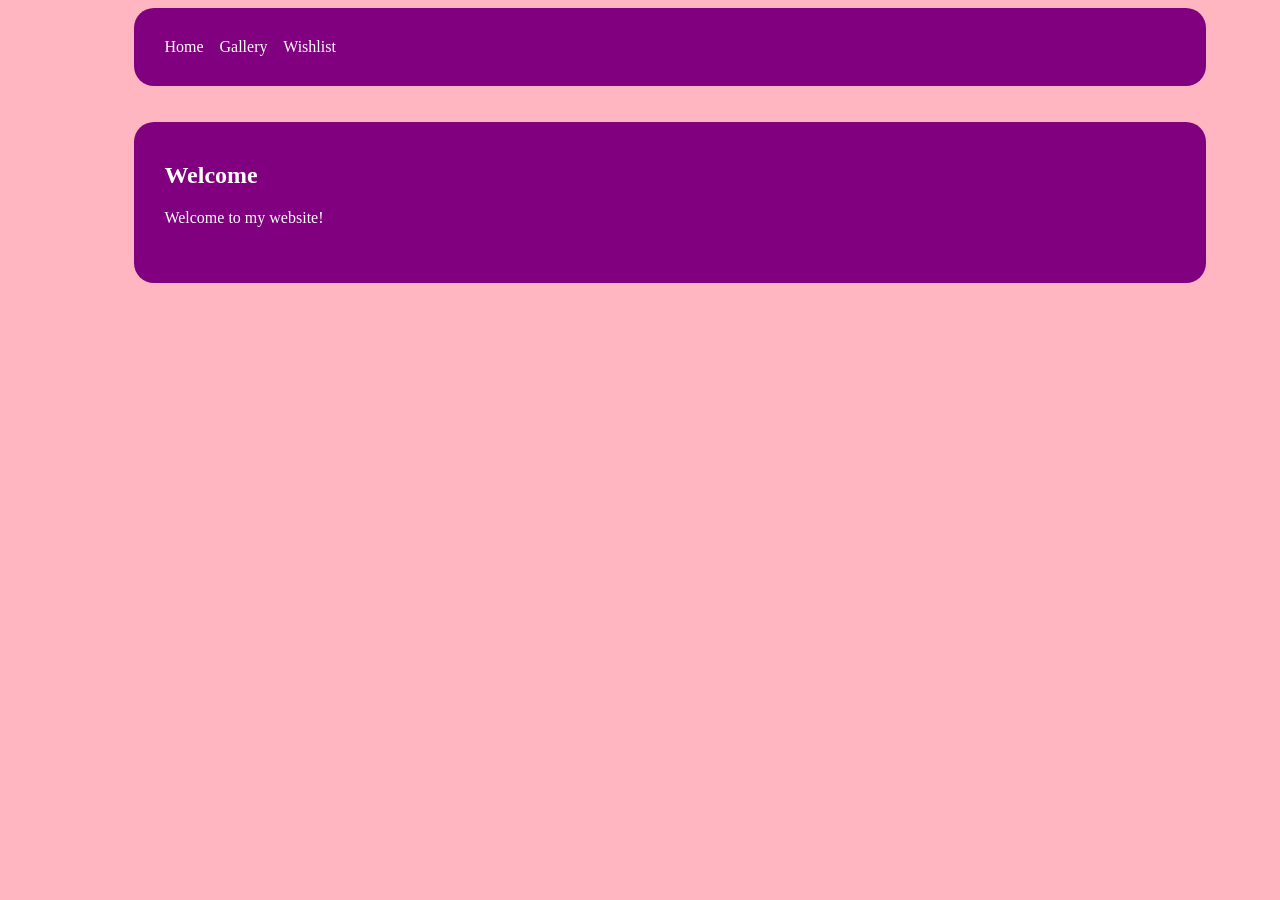
==== index.html @ 3a438420 "initial commit Former-commit-id: 4c46ed74349234bf5e07150c69a5b2b5c214d248 [formerly 3c78c9328475149f" ====
<!DOCTYPE html>
<html>
  <head>
    <title>Malcolm's Website</title>
    <link rel="stylesheet" href="master.css">
  </head>
  <body>
    <nav>
      <a href='index.html'>Home</a>
        &nbsp;&nbsp;
      <a href='gallery.php'>Gallery</a>
        &nbsp;&nbsp;
      <a href='wishlist.php'>Wishlist</a>
    </nav>
      <br><br>
    <section>
      <h1>Welcome</h1>
      <p>Welcome to my website!</p>
    </section>
  </body>
</html>
---- master.css ----
body {
      background-color:lightpink;
      color: white;
      font-family: monaco;

}


input, textarea {
      font-family: monaco;
      background-color: #3f105d;
      color: white;
      border-radius: 10px;
}


form, header, footer, section, nav {
              background-color: purple;
              width: 80%;
              padding: 20px 30px 40px 30px;
              margin-left: 10%;
              border-radius: 20px;
}

form {
      width: 50%;
      margin-left: 25%;
}


nav {
      padding: 30px;
}


nav a {
        text-decoration: none;
}

li a, nav a{
      color: white;
}

img {
  width: 1000px;
}
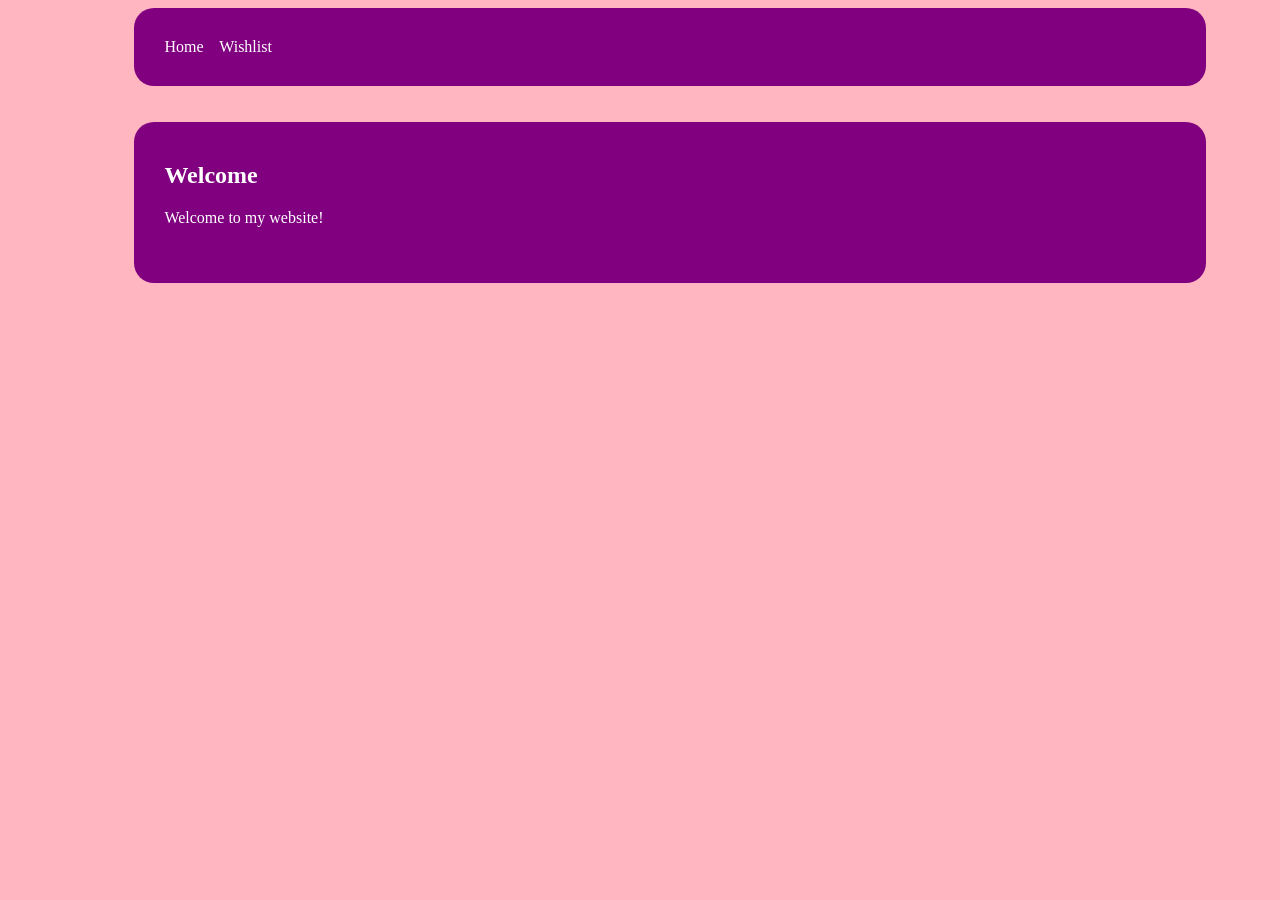
==== commit a90e025f: "transitioned away from php to just html Former-commit-id: 00ec8e1d079f61ea411ae1255bcfb9953c531313 [" ====
--- a/index.html
+++ b/index.html
@@ -8,8 +8,6 @@
     <nav>
       <a href='index.html'>Home</a>
         &nbsp;&nbsp;
-      <a href='gallery.php'>Gallery</a>
-        &nbsp;&nbsp;
       <a href='wishlist.php'>Wishlist</a>
     </nav>
       <br><br>
--- a/master.css
+++ b/master.css
@@ -42,5 +42,6 @@
 }
 
 img {
-  width: 1000px;
+  width: 250px;
+  padding: 50px;
 }
